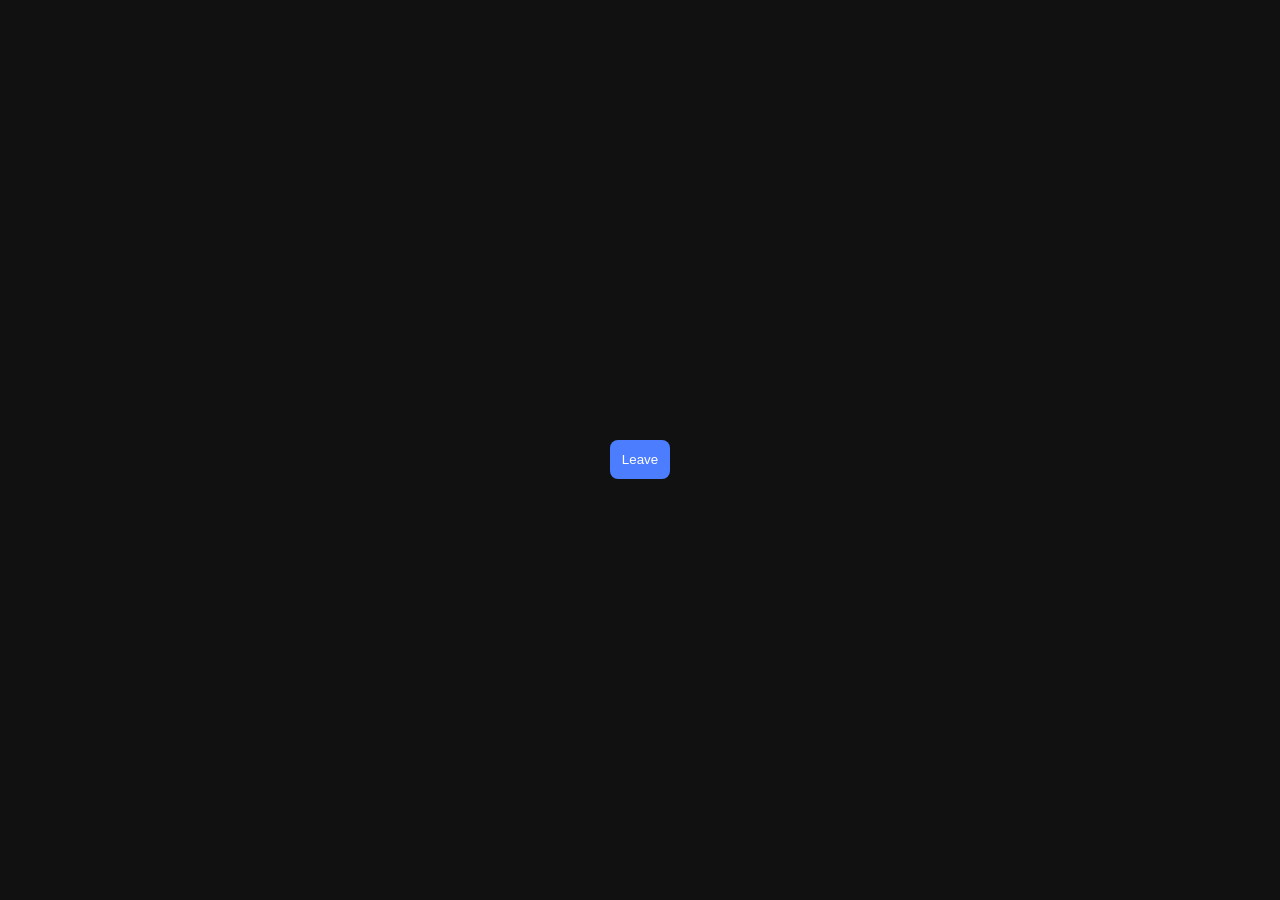
==== call.html @ fecd61bc "Create call.html" ====
<!DOCTYPE html>
<html>
<head>
    <title>Call</title>
    <link rel="stylesheet" href="Epicstyle.css">
</head>
<body>

<div class="container">

<h2 id="roomTitle"></h2>

<div id="userBox"></div>

<button onclick="leave()">Leave</button>

</div>

<script src="call.js"></script>

</body>
</html>
---- Epicstyle.css ----
body{
    margin:0;
    background:#111;
    color:white;
    font-family:Arial;
    display:flex;
    justify-content:center;
    align-items:center;
    height:100vh;
}

input{
    padding:12px;
    margin:5px 0;
    width:100%;
    border:none;
    border-radius:8px;
    background:#2a2a2a;
    color:white;
}

button{
    padding:12px;
    width:100%;
    border:none;
    border-radius:8px;
    background:#4c7dff;
    color:white;
    cursor:pointer;
}
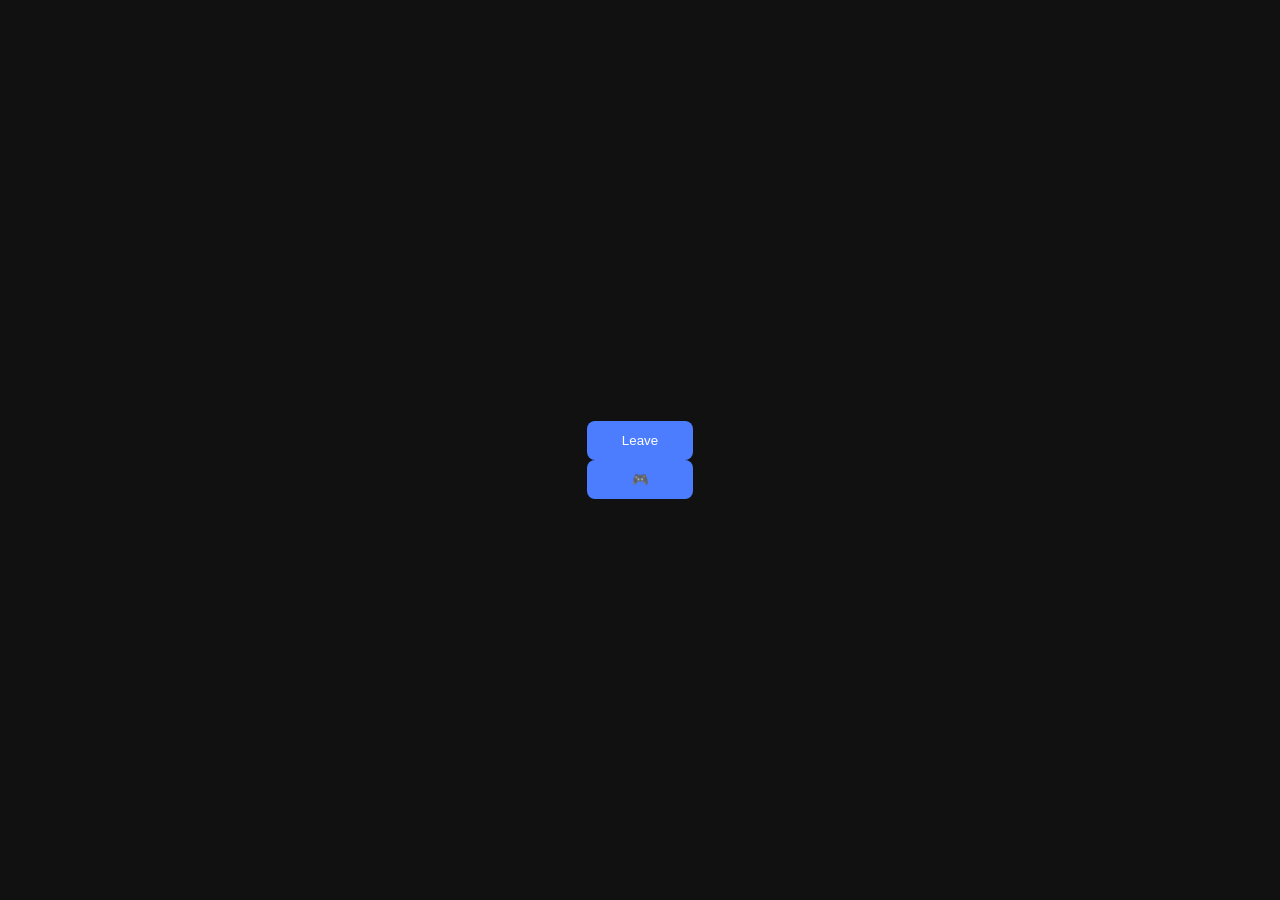
==== commit 5c788956: "Update call.html" ====
--- a/call.html
+++ b/call.html
@@ -13,6 +13,9 @@
 <div id="userBox"></div>
 
 <button onclick="leave()">Leave</button>
+<button onclick="toggleGames()">🎮</button>
+
+<div id="gameMenu" style="display:none;"></div>
 
 </div>
 
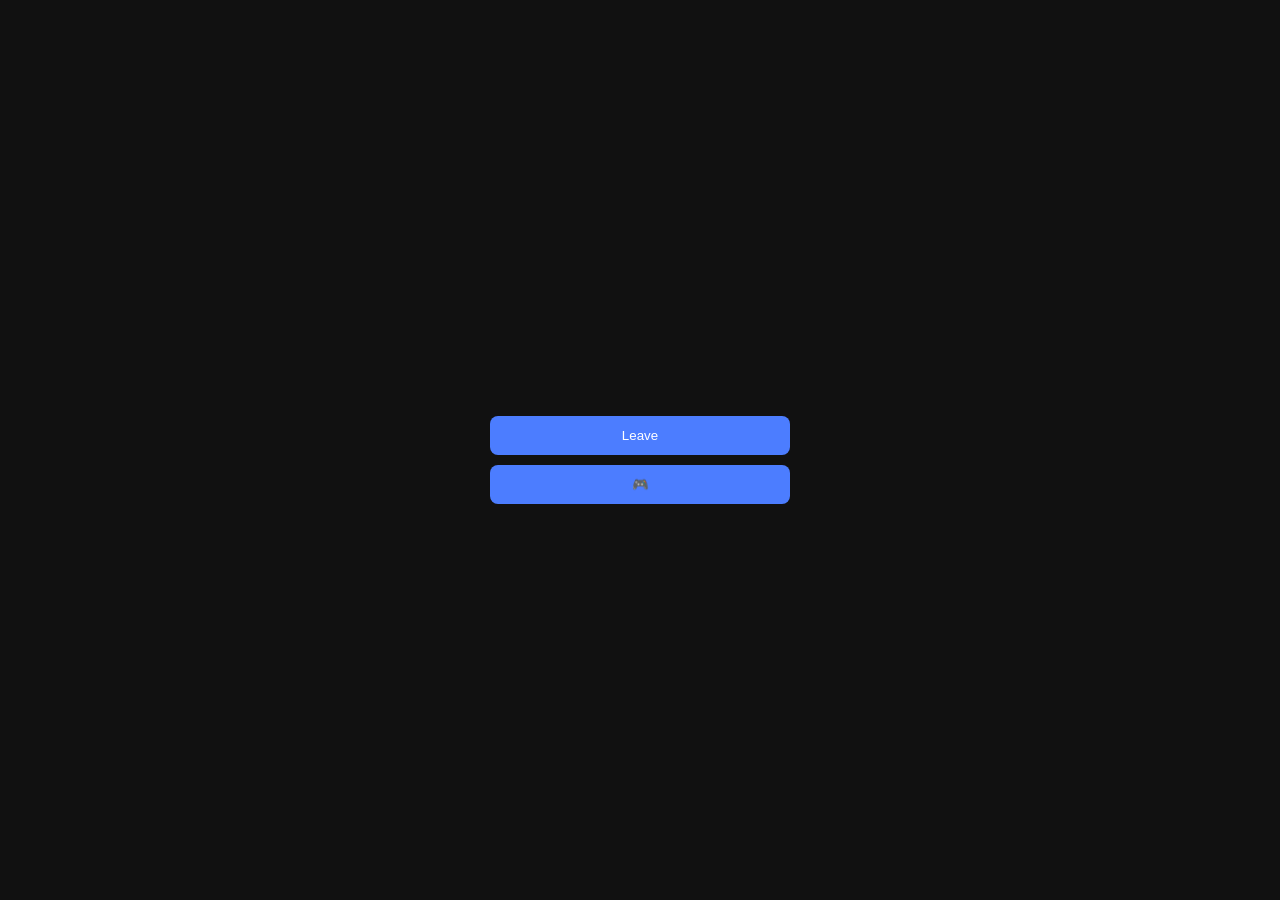
==== commit 2ae657ca: "Update call.html" ====
--- a/call.html
+++ b/call.html
@@ -15,7 +15,13 @@
 <button onclick="leave()">Leave</button>
 <button onclick="toggleGames()">🎮</button>
 
-<div id="gameMenu" style="display:none;"></div>
+<div id="gameOverlay" style="display:none;">
+    <div id="gamePopup">
+        <h3>Games</h3>
+        <div id="gameList"></div>
+        <button onclick="toggleGames()">Close</button>
+    </div>
+</div>
 
 </div>
 
--- a/Epicstyle.css
+++ b/Epicstyle.css
@@ -9,22 +9,44 @@
     height:100vh;
 }
 
+.container{
+    width:300px;
+    text-align:center;
+}
+
 input{
+    width:100%;
     padding:12px;
     margin:5px 0;
-    width:100%;
     border:none;
     border-radius:8px;
     background:#2a2a2a;
     color:white;
+    box-sizing:border-box;
 }
 
 button{
+    width:100%;
     padding:12px;
-    width:100%;
+    margin:5px 0;
     border:none;
     border-radius:8px;
     background:#4c7dff;
     color:white;
     cursor:pointer;
 }
+
+button:hover{
+    opacity:0.9;
+}
+
+#gameMenu{
+    margin-top:10px;
+    display:flex;
+    flex-direction:column;
+    gap:8px;
+}
+
+#gameMenu button{
+    background:#333;
+}
